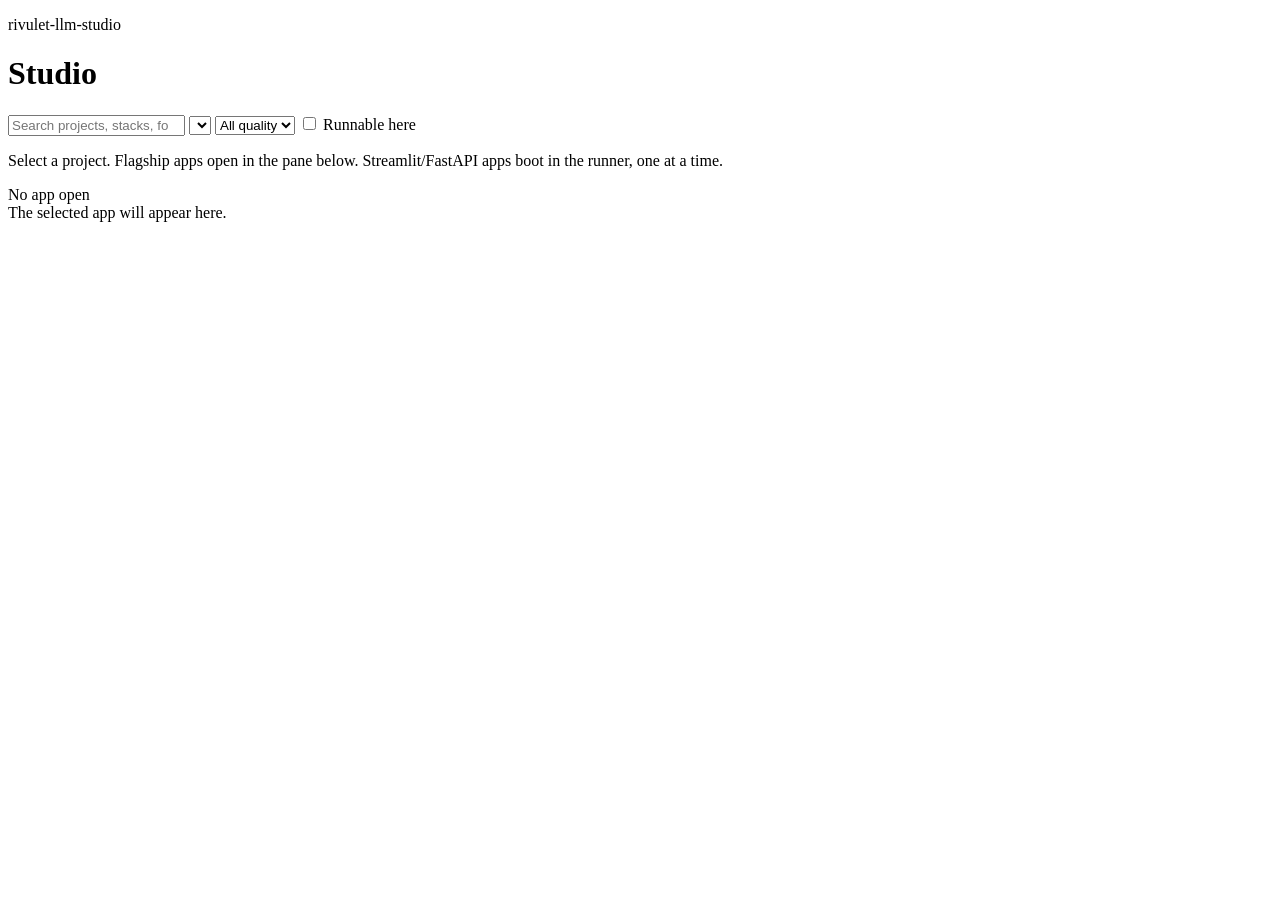
==== studio/static/index.html @ a0f8ba5a "Publish Rivulet LLM Studio with Docker dashboard and Azure claim agent. Co-authored-by: Cursor <curs" ====
<!doctype html>
<html lang="en">
  <head>
    <meta charset="utf-8" />
    <meta name="viewport" content="width=device-width, initial-scale=1" />
    <title>LLM Apps Studio</title>
    <link rel="preconnect" href="https://fonts.googleapis.com" />
    <link rel="preconnect" href="https://fonts.gstatic.com" crossorigin />
    <link
      href="https://fonts.googleapis.com/css2?family=Fraunces:opsz,wght@9..144,500;9..144,600&family=IBM+Plex+Sans:wght@400;500;600&display=swap"
      rel="stylesheet"
    />
    <link rel="stylesheet" href="/assets/styles.css" />
  </head>
  <body>
    <div class="shell">
      <header class="top">
        <div>
          <p class="kicker">rivulet-llm-studio</p>
          <h1>Studio</h1>
        </div>
        <div class="stats" id="stats"></div>
      </header>

      <section class="toolbar">
        <input id="search" type="search" placeholder="Search projects, stacks, folders…" />
        <select id="category"></select>
        <select id="quality">
          <option value="all">All quality</option>
          <option value="flagship">Flagship</option>
          <option value="solid">Solid</option>
          <option value="tutorial">Tutorial</option>
          <option value="skill">Skill</option>
        </select>
        <label class="check">
          <input id="launchableOnly" type="checkbox" />
          Runnable here
        </label>
      </section>

      <div class="workspace">
        <aside class="list" id="list"></aside>
        <main class="detail">
          <section class="brief" id="brief">
            <p class="empty">Select a project. Flagship apps open in the pane below. Streamlit/FastAPI apps boot in the runner, one at a time.</p>
          </section>
          <section class="stage">
            <div class="stage-bar">
              <span id="stageLabel">No app open</span>
              <a id="popOut" hidden target="_blank" rel="noreferrer">Open in new tab</a>
            </div>
            <div class="stage-body">
              <iframe id="frame" title="Running project" hidden></iframe>
              <div id="stageEmpty" class="stage-empty">The selected app will appear here.</div>
            </div>
          </section>
        </main>
      </div>
    </div>
    <script src="/assets/app.js"></script>
  </body>
</html>
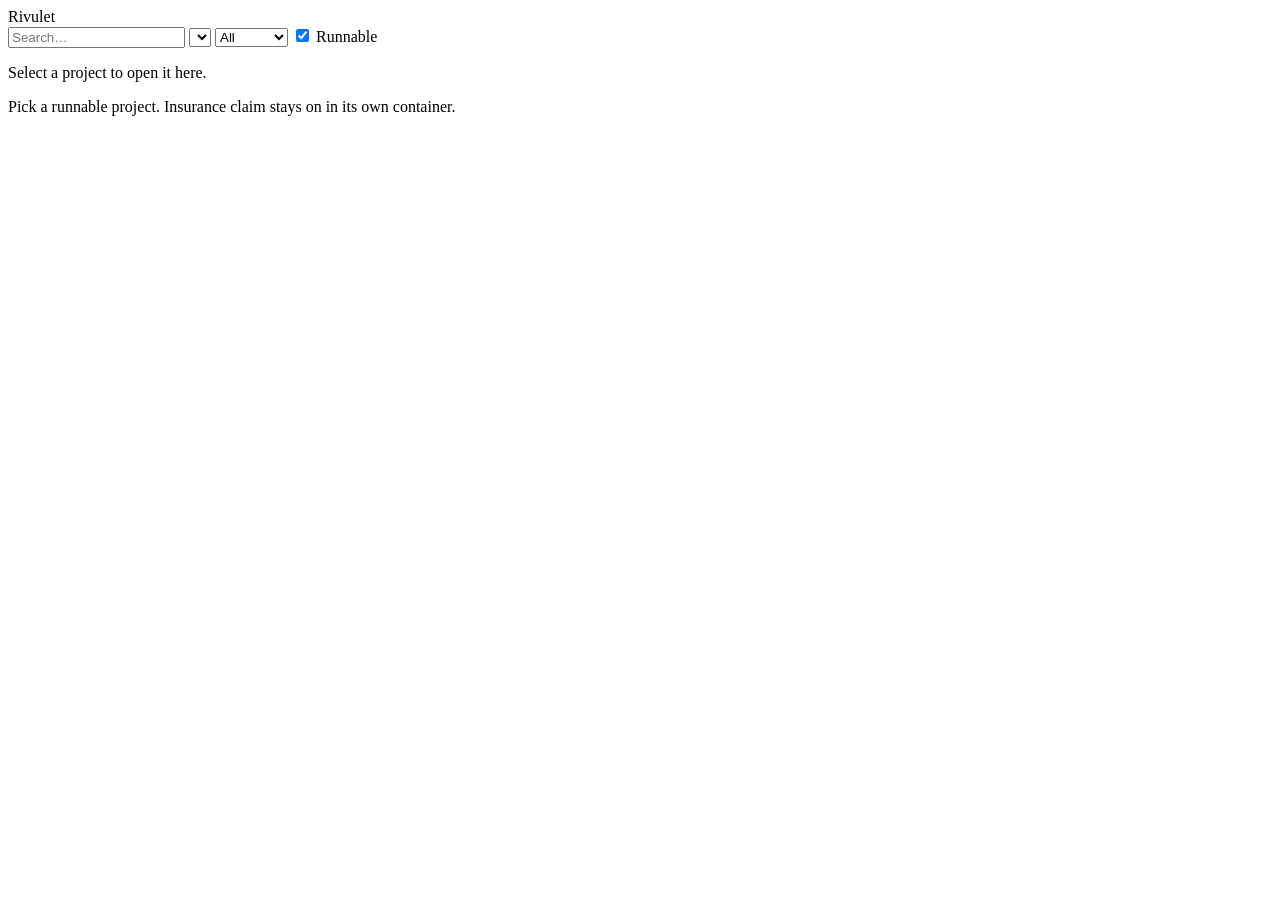
==== commit a71fc35a: "Restyle Rivulet Claims and compact the studio dashboard. Give the claim file a navy/teal workstation" ====
--- a/studio/static/index.html
+++ b/studio/static/index.html
@@ -3,56 +3,44 @@
   <head>
     <meta charset="utf-8" />
     <meta name="viewport" content="width=device-width, initial-scale=1" />
-    <title>LLM Apps Studio</title>
+    <title>Rivulet Studio</title>
     <link rel="preconnect" href="https://fonts.googleapis.com" />
     <link rel="preconnect" href="https://fonts.gstatic.com" crossorigin />
     <link
-      href="https://fonts.googleapis.com/css2?family=Fraunces:opsz,wght@9..144,500;9..144,600&family=IBM+Plex+Sans:wght@400;500;600&display=swap"
+      href="https://fonts.googleapis.com/css2?family=IBM+Plex+Sans:wght@400;500;600&display=swap"
       rel="stylesheet"
     />
     <link rel="stylesheet" href="/assets/styles.css" />
   </head>
   <body>
     <div class="shell">
-      <header class="top">
-        <div>
-          <p class="kicker">rivulet-llm-studio</p>
-          <h1>Studio</h1>
-        </div>
-        <div class="stats" id="stats"></div>
-      </header>
-
-      <section class="toolbar">
-        <input id="search" type="search" placeholder="Search projects, stacks, folders…" />
+      <header class="chrome">
+        <div class="brand"><span class="brand-mark" aria-hidden="true"></span>Rivulet</div>
+        <input id="search" type="search" placeholder="Search…" />
         <select id="category"></select>
         <select id="quality">
-          <option value="all">All quality</option>
+          <option value="all">All</option>
           <option value="flagship">Flagship</option>
           <option value="solid">Solid</option>
           <option value="tutorial">Tutorial</option>
           <option value="skill">Skill</option>
         </select>
         <label class="check">
-          <input id="launchableOnly" type="checkbox" />
-          Runnable here
+          <input id="launchableOnly" type="checkbox" checked />
+          Runnable
         </label>
-      </section>
+        <div class="stats" id="stats"></div>
+      </header>
 
       <div class="workspace">
         <aside class="list" id="list"></aside>
         <main class="detail">
-          <section class="brief" id="brief">
-            <p class="empty">Select a project. Flagship apps open in the pane below. Streamlit/FastAPI apps boot in the runner, one at a time.</p>
+          <section class="rail" id="brief">
+            <p class="empty">Select a project to open it here.</p>
           </section>
           <section class="stage">
-            <div class="stage-bar">
-              <span id="stageLabel">No app open</span>
-              <a id="popOut" hidden target="_blank" rel="noreferrer">Open in new tab</a>
-            </div>
-            <div class="stage-body">
-              <iframe id="frame" title="Running project" hidden></iframe>
-              <div id="stageEmpty" class="stage-empty">The selected app will appear here.</div>
-            </div>
+            <iframe id="frame" title="Running project" hidden></iframe>
+            <div id="stageEmpty" class="stage-empty">Pick a runnable project. Insurance claim stays on in its own container.</div>
           </section>
         </main>
       </div>
